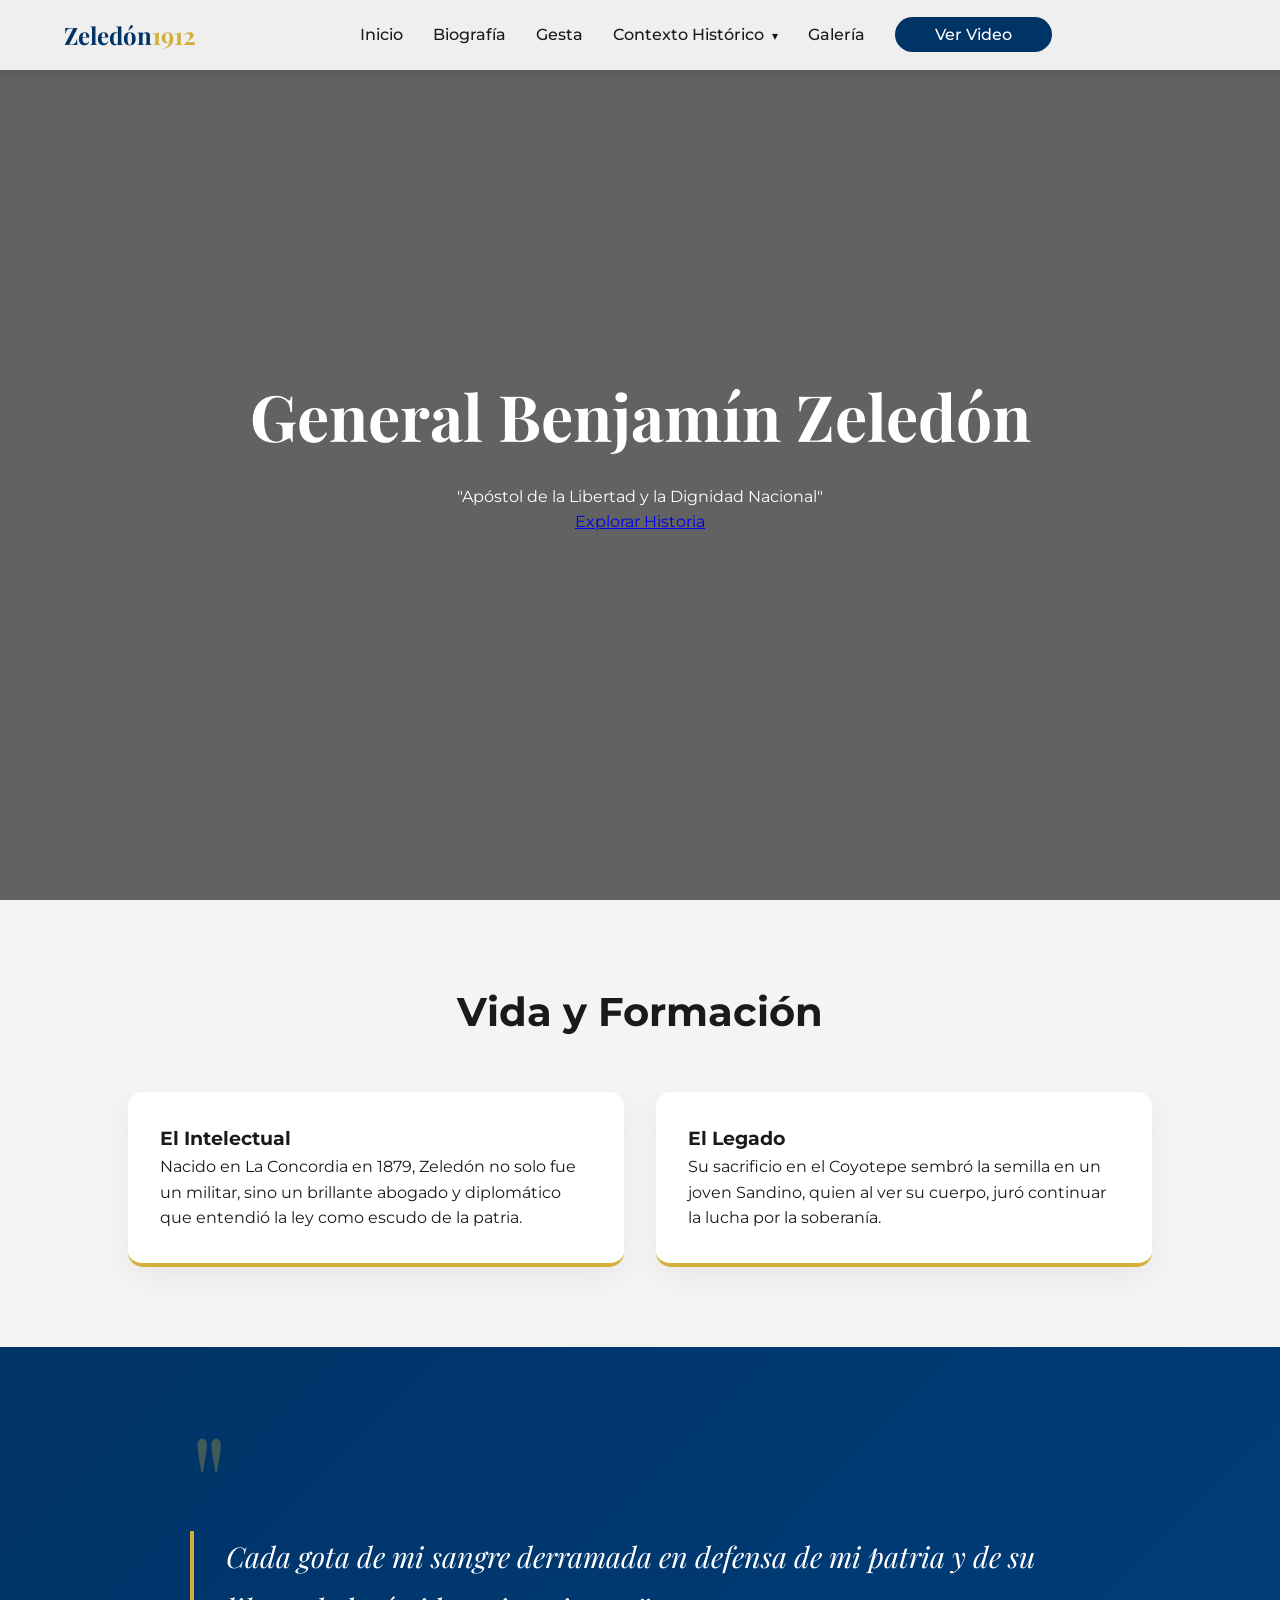
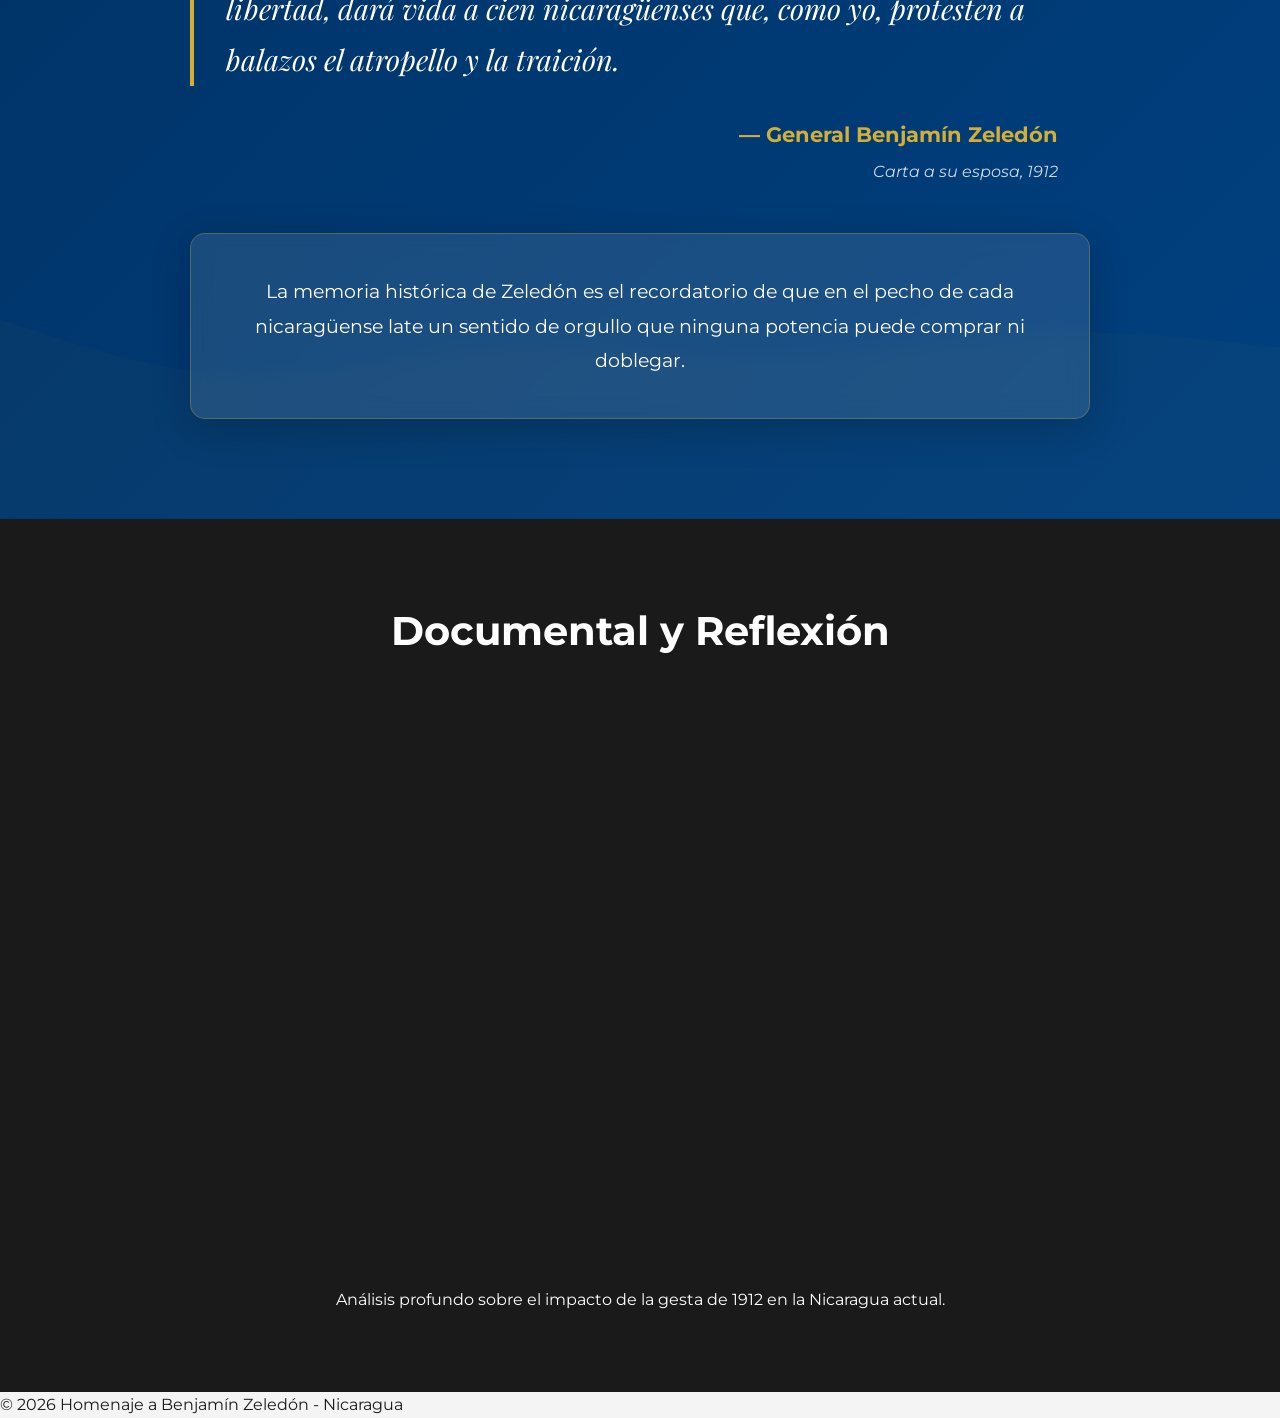
==== index.html @ c8e3462d "Version basica." ====
<!DOCTYPE html>
<html lang="es">

<head>
    <meta charset="UTF-8">
    <meta name="viewport" content="width=device-width, initial-scale=1.0">
    <title>Benjamín Zeledón | Héroe Nacional</title>
    <link rel="stylesheet" href="style.css">
    <link
        href="https://fonts.googleapis.com/css2?family=Montserrat:wght@300;400;700&family=Playfair+Display:wght@700&display=swap"
        rel="stylesheet">
</head>

<body>

    <nav class="navbar">
        <div class="logo">Zeledón<span>1912</span></div>
        <ul class="nav-links">
            <li><a href="#inicio">Inicio</a></li>
            <li><a href="biografia.html">Biografía</a></li>
            <li><a href="gesta.html">Gesta</a></li>
            <li class="has-submenu">
                <a href="contexto.html">Contexto Histórico <span class="submenu-arrow">▾</span></a>
                <ul class="submenu">
                    <li><a href="nota-knox.html">La Nota Knox</a></li>
                    <li><a href="tratado-dawson.html">El Tratado Dawson</a></li>
                    <li><a href="carta-zeledon.html">Carta a su Esposa</a></li>
                </ul>
            </li>
            <li><a href="galeria.html">Galería</a></li>
            <li><a href="#video-seccion" class="btn-video">Ver Video</a></li>
        </ul>
        <div class="burger">
            <div class="line1"></div>
            <div class="line2"></div>
            <div class="line3"></div>
        </div>
    </nav>

    <header id="inicio" class="hero">
        <div class="hero-content">
            <h1>General Benjamín Zeledón</h1>
            <p>"Apóstol de la Libertad y la Dignidad Nacional"</p>
            <a href="contexto.html" class="cta">Explorar Historia</a>
        </div>
    </header>

    <section id="biografia" class="container">
        <h2 class="section-title">Vida y Formación</h2>
        <div class="grid">
            <div class="card">
                <h3>El Intelectual</h3>
                <p>Nacido en La Concordia en 1879, Zeledón no solo fue un militar, sino un brillante abogado y
                    diplomático que entendió la ley como escudo de la patria.</p>
            </div>
            <div class="card">
                <h3>El Legado</h3>
                <p>Su sacrificio en el Coyotepe sembró la semilla en un joven Sandino, quien al ver su cuerpo, juró
                    continuar la lucha por la soberanía.</p>
            </div>
        </div>
    </section>

    <section id="gesta" class="quote-section">
        <div class="quote-container">
            <div class="quote-icon">"</div>
            <blockquote class="historic-quote">
                Cada gota de mi sangre derramada en defensa de mi patria y de su libertad, dará vida a cien
                nicaragüenses que, como yo, protesten a balazos el atropello y la traición.
            </blockquote>
            <p class="quote-author">— General Benjamín Zeledón</p>
            <p class="quote-context">Carta a su esposa, 1912</p>
            <div class="reflection">
                <p>La memoria histórica de Zeledón es el recordatorio de que en el pecho de cada nicaragüense late un
                    sentido de orgullo que ninguna potencia puede comprar ni doblegar.</p>
            </div>
        </div>
    </section>

    <section id="video-seccion" class="video-container">
        <h2 class="section-title">Documental y Reflexión</h2>
        <div class="video-wrapper">
            <iframe width="560" height="315" src="https://www.youtube.com/embed/TU_ID_AQUI" title="Video Zeledón"
                frameborder="0" allowfullscreen></iframe>
        </div>
        <p class="video-caption">Análisis profundo sobre el impacto de la gesta de 1912 en la Nicaragua actual.</p>
    </section>

    <footer>
        <p>&copy; 2026 Homenaje a Benjamín Zeledón - Nicaragua</p>
    </footer>

    <!-- Botón para volver arriba -->
    <button id="backToTop" class="back-to-top" aria-label="Volver arriba">
        <svg xmlns="http://www.w3.org/2000/svg" width="24" height="24" viewBox="0 0 24 24" fill="none"
            stroke="currentColor" stroke-width="2" stroke-linecap="round" stroke-linejoin="round">
            <polyline points="18 15 12 9 6 15"></polyline>
        </svg>
    </button>

    <script src="script.js"></script>
</body>

</html>
---- style.css ----
:root {
    --primary: #003366;
    --accent: #d4af37;
    --light: #f4f4f4;
    --dark: #1a1a1a;
}

* {
    margin: 0;
    padding: 0;
    box-sizing: border-box;
}

body {
    font-family: 'Montserrat', sans-serif;
    line-height: 1.6;
    color: var(--dark);
    background-color: var(--light);
    scroll-behavior: smooth;
}

/* Navbar */
.navbar {
    display: flex;
    justify-content: space-between;
    align-items: center;
    padding: 1rem 5%;
    background: rgba(255, 255, 255, 0.9);
    backdrop-filter: blur(10px);
    position: fixed;
    width: 100%;
    z-index: 1000;
    box-shadow: 0 2px 10px rgba(0, 0, 0, 0.1);
}

.logo {
    font-family: 'Playfair Display', serif;
    font-size: 1.5rem;
    font-weight: bold;
    color: var(--primary);
}

.logo span {
    color: var(--accent);
}

.nav-links {
    display: flex;
    list-style: none;
}

.nav-links li a {
    text-decoration: none;
    color: var(--dark);
    margin: 0 15px;
    font-weight: 500;
    position: relative;
    transition: color 0.3s ease;
}

.nav-links li a::after {
    content: '';
    position: absolute;
    bottom: -5px;
    left: 0;
    width: 0;
    height: 2px;
    background: linear-gradient(90deg, var(--accent), var(--primary));
    transition: width 0.3s ease;
}

/* Excluir el botón de video del efecto de subrayado */
.nav-links li a.btn-video::after {
    display: none;
}

.nav-links li a:hover {
    color: var(--primary);
}

/* El botón de video mantiene su color blanco al hacer hover */
.nav-links li a.btn-video:hover {
    color: white !important;
}

.nav-links li a:hover::after {
    width: 100%;
}

.btn-video {
    background: var(--primary);
    color: white !important;
    padding: 8px 40px;
    border-radius: 20px;
    position: relative;
    overflow: hidden;
    transition: all 0.3s ease;
    margin-left: 20px;
}

.btn-video:hover {
    background: linear-gradient(135deg, var(--primary), #004080);
    box-shadow: 0 4px 15px rgba(0, 51, 102, 0.3);
    transform: translateY(-2px);
}

/* Hero Section */
.hero {
    height: 100vh;
    background: linear-gradient(rgba(0, 0, 0, 0.6), rgba(0, 0, 0, 0.6)),
        url('https://images.unsplash.com/photo-1590424600600-49e0f63b2767?q=80&w=2000') no-repeat center center/cover;
    display: flex;
    align-items: center;
    justify-content: center;
    text-align: center;
    color: white;
}

.hero-contexto {
    background: linear-gradient(rgba(0, 0, 0, 0.7), rgba(0, 0, 0, 0.7)),
        url('https://images.unsplash.com/photo-1461360370896-922624d12aa1?q=80&w=2000') no-repeat center center/cover;
}

.hero-galeria {
    background: linear-gradient(rgba(0, 0, 0, 0.7), rgba(0, 0, 0, 0.7)),
        url('https://images.unsplash.com/photo-1604580864964-0462f5d5b1a8?q=80&w=2000') no-repeat center center/cover;
}

.hero-biografia {
    background: linear-gradient(rgba(0, 20, 50, 0.78), rgba(0, 0, 0, 0.72)),
        url('https://images.unsplash.com/photo-1569949381669-ecf31ae8e613?q=80&w=2000') no-repeat center 30%/cover;
}

.hero-gesta {
    background: linear-gradient(rgba(40, 5, 5, 0.82), rgba(0, 0, 0, 0.75)),
        url('https://images.unsplash.com/photo-1558618666-fcd25c85cd64?q=80&w=2000') no-repeat center center/cover;
}

/* Tarjetas de pilares del Testamento Político */
.gesta-pilares-grid {
    grid-template-columns: repeat(auto-fit, minmax(260px, 1fr));
}

.gesta-pilar-card {
    text-align: center;
    padding: 2rem 1.5rem;
    border-top: 4px solid var(--accent);
    border-bottom: none;
    transition: transform 0.3s ease, box-shadow 0.3s ease;
}

.gesta-pilar-card:hover {
    transform: translateY(-6px);
    box-shadow: 0 16px 40px rgba(0, 0, 0, 0.12);
}

.gesta-pilar-icono {
    font-size: 2.5rem;
    margin-bottom: 1rem;
    display: block;
}

.gesta-pilar-card h3 {
    color: var(--primary);
    font-size: 1.1rem;
    margin-bottom: 1rem;
    font-weight: 700;
}

.gesta-pilar-cita {
    font-style: italic;
    color: #555;
    font-size: 0.92rem;
    line-height: 1.7;
    border-left: 3px solid var(--accent);
    padding-left: 1rem;
    text-align: left;
}

/* Enlace activo en la navbar */
.nav-active {
    color: var(--primary) !important;
    font-weight: 700 !important;
}

.nav-active::after {
    width: 100% !important;
}

/* ===================================
   PÁGINA DE BIOGRAFÍA
   =================================== */

/* Barra de datos rápidos */
.bio-datos-section {
    background: linear-gradient(135deg, var(--primary) 0%, #004080 100%);
    padding: 0;
}

.bio-datos-grid {
    display: grid;
    grid-template-columns: repeat(4, 1fr);
    gap: 0;
}

.bio-dato {
    display: flex;
    flex-direction: column;
    align-items: center;
    text-align: center;
    padding: 2.5rem 1.5rem;
    color: white;
    border-right: 1px solid rgba(255, 255, 255, 0.1);
    transition: background 0.3s ease;
}

.bio-dato:last-child {
    border-right: none;
}

.bio-dato:hover {
    background: rgba(255, 255, 255, 0.07);
}

.bio-dato-icon {
    font-size: 2rem;
    margin-bottom: 0.6rem;
}

.bio-dato-label {
    font-size: 0.72rem;
    letter-spacing: 2px;
    text-transform: uppercase;
    color: var(--accent);
    margin-bottom: 0.5rem;
    font-weight: 600;
}

.bio-dato-valor {
    font-size: 0.95rem;
    line-height: 1.5;
    opacity: 0.9;
}

/* Sección intro de bio (reutiliza doc-intro-grid) */
.bio-intro-section {
    padding-top: 80px;
    padding-bottom: 60px;
}

.bio-ficha {
    background: linear-gradient(135deg, #1a1a2e 0%, #16213e 100%);
}

/* Responsive de biografía */
@media (max-width: 768px) {
    .bio-datos-grid {
        grid-template-columns: repeat(2, 1fr);
    }

    .bio-dato {
        border-right: 1px solid rgba(255, 255, 255, 0.1);
        border-bottom: 1px solid rgba(255, 255, 255, 0.1);
    }
}

.hero h1 {
    font-family: 'Playfair Display', serif;
    font-size: 4rem;
    margin-bottom: 1rem;
}

/* Secciones y Grids */
.container {
    padding: 80px 10%;
}

.section-title {
    text-align: center;
    font-size: 2.5rem;
    margin-bottom: 3rem;
    position: relative;
}

.timeline-intro {
    max-width: 900px;
    margin: 0 auto 4rem;
    font-size: 1.1rem;
    line-height: 1.8;
}

.timeline-intro p {
    margin-bottom: 1.5rem;
}

/* Timeline Section */
.timeline-section {
    background: linear-gradient(135deg, #f8f9fa 0%, #e9ecef 100%);
    padding: 80px 0;
}

.timeline-subtitle {
    text-align: center;
    font-size: 1.2rem;
    margin-bottom: 3rem;
    color: var(--primary);
    font-weight: 600;
}

.timeline {
    max-width: 900px;
    margin: 0 auto;
    position: relative;
    padding: 2rem 0;
}

.timeline::before {
    content: '';
    position: absolute;
    left: 50%;
    top: 0;
    bottom: 0;
    width: 3px;
    background: linear-gradient(180deg, var(--accent), var(--primary));
    transform: translateX(-50%);
}

.timeline-item {
    display: flex;
    align-items: center;
    margin-bottom: 4rem;
    position: relative;
}

.timeline-item:nth-child(odd) {
    flex-direction: row-reverse;
}

.timeline-marker {
    background: linear-gradient(135deg, var(--primary), #004080);
    color: white;
    width: 120px;
    height: 120px;
    border-radius: 50%;
    display: flex;
    align-items: center;
    justify-content: center;
    font-weight: bold;
    font-size: 1.2rem;
    box-shadow: 0 0 0 8px white, 0 0 0 12px var(--accent);
    z-index: 2;
    flex-shrink: 0;
}

.timeline-content {
    background: white;
    padding: 2rem;
    border-radius: 15px;
    box-shadow: 0 10px 30px rgba(0, 0, 0, 0.1);
    flex: 1;
    margin: 0 3rem;
    border-left: 4px solid var(--accent);
}

.timeline-content h3 {
    color: var(--primary);
    margin-bottom: 1rem;
    font-size: 1.5rem;
}

.faction-list {
    list-style: none;
    padding: 0;
}

.faction-list li {
    padding: 0.5rem 0;
    border-bottom: 1px solid #e9ecef;
}

.faction-list li:last-child {
    border-bottom: none;
}

/* Resistance Section */
.resistance-section {
    background: white;
}

.section-intro {
    text-align: center;
    font-size: 1.2rem;
    max-width: 800px;
    margin: 0 auto 3rem;
    color: var(--primary);
    font-weight: 500;
}

.event-card {
    position: relative;
    padding-top: 3rem;
}

.event-number {
    position: absolute;
    top: -20px;
    left: 30px;
    width: 50px;
    height: 50px;
    background: linear-gradient(135deg, var(--accent), #b8941f);
    color: white;
    border-radius: 50%;
    display: flex;
    align-items: center;
    justify-content: center;
    font-size: 1.5rem;
    font-weight: bold;
    box-shadow: 0 4px 15px rgba(212, 175, 55, 0.4);
}

.event-card-final {
    border-left: 4px solid var(--accent);
    background: linear-gradient(135deg, #fff9e6 0%, white 100%);
}

/* Gallery Styles */
.gallery-intro {
    text-align: center;
    font-size: 1.1rem;
    max-width: 800px;
    margin: 0 auto 3rem;
    color: var(--dark);
    line-height: 1.8;
}

.gallery-grid {
    display: grid;
    grid-template-columns: repeat(auto-fill, minmax(320px, 1fr));
    gap: 2.5rem;
    margin-top: 3rem;
}

.gallery-item {
    background: white;
    border-radius: 15px;
    overflow: hidden;
    box-shadow: 0 10px 30px rgba(0, 0, 0, 0.1);
    transition: all 0.3s ease;
    border-bottom: 4px solid var(--accent);
}

.gallery-item:hover {
    transform: translateY(-10px);
    box-shadow: 0 15px 40px rgba(0, 0, 0, 0.15);
}

.gallery-placeholder {
    aspect-ratio: 4/3;
    background: linear-gradient(135deg, #f0f4f8 0%, #e9ecef 100%);
    display: flex;
    flex-direction: column;
    align-items: center;
    justify-content: center;
    color: var(--primary);
    opacity: 0.6;
    transition: all 0.3s ease;
}

.gallery-item:hover .gallery-placeholder {
    opacity: 0.8;
    background: linear-gradient(135deg, #e9ecef 0%, #dee2e6 100%);
}

.gallery-placeholder svg {
    margin-bottom: 1rem;
}

.gallery-placeholder p {
    font-size: 0.9rem;
    font-weight: 500;
}

.gallery-caption {
    padding: 1.5rem;
    background: white;
}

.gallery-caption h3 {
    color: var(--primary);
    font-size: 1.2rem;
    margin-bottom: 0.5rem;
    font-weight: 600;
}

.gallery-caption p {
    color: #6c757d;
    font-size: 0.95rem;
    line-height: 1.6;
}

/* Para cuando añadas imágenes reales, usa esta clase */
.gallery-item img {
    width: 100%;
    height: 100%;
    object-fit: cover;
    display: block;
}

.grid {
    display: grid;
    grid-template-columns: repeat(auto-fit, minmax(300px, 1fr));
    gap: 2rem;
}

.card {
    background: white;
    padding: 2rem;
    border-radius: 15px;
    box-shadow: 0 10px 30px rgba(0, 0, 0, 0.05);
    border-bottom: 4px solid var(--accent);
}

/* Quote Section */
.quote-section {
    background: linear-gradient(135deg, var(--primary) 0%, #004080 100%);
    color: white;
    padding: 100px 10%;
    position: relative;
    overflow: hidden;
}

.quote-section::before {
    content: '';
    position: absolute;
    top: 0;
    left: 0;
    right: 0;
    bottom: 0;
    background: url('data:image/svg+xml,<svg xmlns="http://www.w3.org/2000/svg" viewBox="0 0 1440 320"><path fill="rgba(212,175,55,0.1)" d="M0,96L48,112C96,128,192,160,288,160C384,160,480,128,576,122.7C672,117,768,139,864,138.7C960,139,1056,117,1152,112C1248,107,1344,117,1392,122.7L1440,128L1440,320L1392,320C1344,320,1248,320,1152,320C1056,320,960,320,864,320C768,320,672,320,576,320C480,320,384,320,288,320C192,320,96,320,48,320L0,320Z"></path></svg>') no-repeat bottom;
    opacity: 0.3;
}

.quote-container {
    max-width: 900px;
    margin: 0 auto;
    position: relative;
    z-index: 1;
}

.quote-icon {
    font-family: 'Playfair Display', serif;
    font-size: 8rem;
    color: var(--accent);
    line-height: 0.5;
    opacity: 0.3;
    margin-bottom: 20px;
}

.historic-quote {
    font-family: 'Playfair Display', serif;
    font-size: 1.8rem;
    line-height: 1.8;
    font-style: italic;
    margin: 0 0 2rem 0;
    padding: 0 2rem;
    border-left: 4px solid var(--accent);
    text-align: left;
    font-weight: 300;
}

.quote-author {
    font-size: 1.3rem;
    font-weight: 700;
    color: var(--accent);
    margin-bottom: 0.5rem;
    text-align: right;
    padding-right: 2rem;
}

.quote-context {
    font-size: 1rem;
    font-style: italic;
    opacity: 0.8;
    margin-bottom: 3rem;
    text-align: right;
    padding-right: 2rem;
}

.reflection {
    background: rgba(255, 255, 255, 0.1);
    backdrop-filter: blur(10px);
    padding: 2.5rem;
    border-radius: 15px;
    border: 1px solid rgba(212, 175, 55, 0.3);
    margin-top: 3rem;
    box-shadow: 0 10px 40px rgba(0, 0, 0, 0.2);
}

.reflection p {
    font-size: 1.2rem;
    line-height: 1.8;
    margin: 0;
    text-align: center;
    font-weight: 400;
}

/* Video Section */
.video-container {
    background: var(--dark);
    color: white;
    padding: 80px 10%;
    text-align: center;
}

.video-wrapper {
    position: relative;
    padding-bottom: 56.25%;
    /* 16:9 Aspect Ratio */
    height: 0;
    max-width: 900px;
    margin: 0 auto;
}

.video-wrapper iframe {
    position: absolute;
    top: 0;
    left: 0;
    width: 100%;
    height: 100%;
    border-radius: 10px;
}

/* Back to Top Button */
.back-to-top {
    position: fixed;
    bottom: 30px;
    right: 30px;
    width: 50px;
    height: 50px;
    background: linear-gradient(135deg, var(--primary), #004080);
    color: white;
    border: none;
    border-radius: 50%;
    cursor: pointer;
    display: flex;
    align-items: center;
    justify-content: center;
    box-shadow: 0 4px 20px rgba(0, 51, 102, 0.4);
    opacity: 0;
    visibility: hidden;
    transform: translateY(20px);
    transition: all 0.3s ease;
    z-index: 999;
}

.back-to-top.visible {
    opacity: 1;
    visibility: visible;
    transform: translateY(0);
}

.back-to-top:hover {
    background: linear-gradient(135deg, #004080, var(--primary));
    box-shadow: 0 6px 30px rgba(0, 51, 102, 0.6);
    transform: translateY(-3px);
}

.back-to-top:active {
    transform: translateY(-1px);
}

.back-to-top svg {
    width: 24px;
    height: 24px;
}

/* ===================================
   SUBMENÚ DE DOCUMENTOS HISTÓRICOS
   =================================== */

/* Contenedor del ítem con submenú */
.has-submenu {
    position: relative;
}

/* La flecha indicadora */
.submenu-arrow {
    font-size: 0.75rem;
    display: inline-block;
    transition: transform 0.3s ease;
    margin-left: 4px;
}

.has-submenu:hover .submenu-arrow {
    transform: rotate(180deg);
}

/* El submenú desplegable */
.submenu {
    position: absolute;
    top: calc(100% + 14px);
    left: 50%;
    transform: translateX(-50%) translateY(-8px);
    list-style: none;
    background: white;
    border-radius: 12px;
    box-shadow: 0 8px 40px rgba(0, 51, 102, 0.18);
    min-width: 220px;
    padding: 0.6rem 0;
    opacity: 0;
    visibility: hidden;
    transition: opacity 0.25s ease, transform 0.25s ease, visibility 0.25s;
    border-top: 3px solid var(--accent);
    z-index: 2000;
}

/* Mostrar al hacer hover */
.has-submenu:hover .submenu {
    opacity: 1;
    visibility: visible;
    transform: translateX(-50%) translateY(0);
}

/* Triángulo decorativo arriba del submenú */
.submenu::before {
    content: '';
    position: absolute;
    top: -8px;
    left: 50%;
    transform: translateX(-50%);
    border-width: 0 7px 8px 7px;
    border-style: solid;
    border-color: transparent transparent var(--accent) transparent;
}

/* Links dentro del submenú */
.submenu li a {
    display: block;
    padding: 0.7rem 1.4rem;
    color: var(--dark) !important;
    font-size: 0.92rem;
    font-weight: 500;
    margin: 0 !important;
    border-radius: 0;
    transition: background 0.2s ease, color 0.2s ease, padding-left 0.2s ease;
    white-space: nowrap;
    text-decoration: none;
}

.submenu li a::after {
    display: none !important;
}

.submenu li a:hover {
    background: linear-gradient(90deg, rgba(212, 175, 55, 0.12), transparent);
    color: var(--primary) !important;
    padding-left: 1.8rem;
}

.submenu li:not(:last-child) {
    border-bottom: 1px solid #f0f0f0;
}

/* ===================================
   PÁGINAS DE DOCUMENTOS HISTÓRICOS
   =================================== */

/* Hero especial para documentos */
.hero-documento {
    background: linear-gradient(rgba(0, 30, 70, 0.82), rgba(0, 0, 0, 0.75)),
        url('https://images.unsplash.com/photo-1568217933489-4da8e0c7c3d3?q=80&w=2000') no-repeat center center/cover;
}

.hero-dawson {
    background: linear-gradient(rgba(0, 20, 50, 0.85), rgba(0, 0, 0, 0.78)),
        url('https://images.unsplash.com/photo-1506905925346-21bda4d32df4?q=80&w=2000') no-repeat center center/cover;
}

.hero-carta {
    background: linear-gradient(rgba(60, 20, 0, 0.82), rgba(0, 0, 0, 0.78)),
        url('https://images.unsplash.com/photo-1455390582262-044cdead277a?q=80&w=2000') no-repeat center right/cover;
}

/* Insignia de categoría en el hero */
.doc-badge {
    display: inline-block;
    background: var(--accent);
    color: var(--dark);
    font-size: 0.8rem;
    font-weight: 700;
    letter-spacing: 1.5px;
    text-transform: uppercase;
    padding: 6px 18px;
    border-radius: 20px;
    margin-bottom: 1.2rem;
}

.doc-badge-carta {
    background: rgba(212, 175, 55, 0.9);
}

/* Grid de introducción (ficha + resumen) */
.doc-intro-section {
    padding-top: 80px;
    padding-bottom: 60px;
}

.doc-intro-grid {
    display: grid;
    grid-template-columns: minmax(280px, 1fr) 2fr;
    gap: 3rem;
    align-items: start;
}

/* Ficha del documento */
.doc-ficha {
    background: linear-gradient(135deg, var(--primary) 0%, #004080 100%);
    color: white;
    border-radius: 16px;
    padding: 2rem;
    box-shadow: 0 10px 40px rgba(0, 51, 102, 0.25);
    position: sticky;
    top: 90px;
}

.doc-ficha h3 {
    font-size: 1rem;
    letter-spacing: 2px;
    text-transform: uppercase;
    color: var(--accent);
    margin-bottom: 1.5rem;
    border-bottom: 1px solid rgba(212, 175, 55, 0.3);
    padding-bottom: 0.8rem;
}

.doc-ficha-carta {
    background: linear-gradient(135deg, #3d1c02 0%, #6b3010 100%);
}

.ficha-list {
    list-style: none;
    padding: 0;
}

.ficha-list li {
    display: flex;
    flex-direction: column;
    margin-bottom: 1.2rem;
    padding-bottom: 1.2rem;
    border-bottom: 1px solid rgba(255, 255, 255, 0.1);
}

.ficha-list li:last-child {
    border-bottom: none;
    margin-bottom: 0;
    padding-bottom: 0;
}

.ficha-label {
    font-size: 0.75rem;
    letter-spacing: 1.5px;
    text-transform: uppercase;
    color: var(--accent);
    margin-bottom: 4px;
}

.ficha-valor {
    font-size: 0.95rem;
    line-height: 1.5;
    opacity: 0.95;
}

/* Cita principal del documento */
.doc-text-block {
    background: linear-gradient(135deg, #f8f9fa 0%, #fff 100%);
    border-radius: 16px;
    padding: 2.5rem;
    border-left: 5px solid var(--accent);
    box-shadow: 0 4px 20px rgba(0, 0, 0, 0.07);
    max-width: 900px;
    margin: 0 auto;
}

.doc-quote-header {
    margin-bottom: 1.5rem;
}

.doc-quote-tag {
    font-size: 0.78rem;
    letter-spacing: 2px;
    text-transform: uppercase;
    color: var(--primary);
    font-weight: 700;
    background: rgba(0, 51, 102, 0.08);
    padding: 5px 12px;
    border-radius: 20px;
}

.doc-primary-quote {
    font-family: 'Playfair Display', serif;
    font-size: 1.35rem;
    line-height: 1.9;
    font-style: italic;
    color: var(--dark);
    font-weight: 400;
    margin: 0 0 1.5rem 0;
}

.doc-quote-note {
    color: #555;
    font-size: 0.95rem;
    line-height: 1.7;
    border-top: 1px solid #e9ecef;
    padding-top: 1rem;
}

/* Tarjetas de contexto con ícono */
.doc-context-card {
    padding-top: 1.5rem;
    text-align: left;
}

.context-icon {
    font-size: 2.2rem;
    margin-bottom: 0.8rem;
    display: block;
}

.doc-context-card h3 {
    color: var(--primary);
    font-size: 1.1rem;
    margin-bottom: 0.7rem;
}

/* Timeline de consecuencias */
.doc-consequence-timeline {
    max-width: 800px;
    margin: 0 auto;
    display: flex;
    flex-direction: column;
    gap: 1rem;
}

.consequence-item {
    display: flex;
    align-items: flex-start;
    gap: 1.5rem;
    background: white;
    padding: 1.5rem;
    border-radius: 12px;
    box-shadow: 0 4px 16px rgba(0, 0, 0, 0.07);
    border-left: 4px solid var(--accent);
}

.consequence-step {
    background: linear-gradient(135deg, var(--primary), #004080);
    color: white;
    width: 36px;
    height: 36px;
    border-radius: 50%;
    display: flex;
    align-items: center;
    justify-content: center;
    font-weight: bold;
    font-size: 1rem;
    flex-shrink: 0;
}

.consequence-text {
    font-size: 1rem;
    line-height: 1.6;
    color: var(--dark);
}

/* Navegación entre documentos */
.doc-nav-section {
    display: flex;
    justify-content: space-between;
    align-items: center;
    padding: 3rem 10%;
    background: linear-gradient(135deg, #f8f9fa, #e9ecef);
    gap: 1rem;
    flex-wrap: wrap;
}

.doc-nav-link {
    text-decoration: none;
    font-weight: 600;
    font-size: 0.95rem;
    padding: 0.8rem 1.8rem;
    border-radius: 30px;
    transition: all 0.3s ease;
    letter-spacing: 0.5px;
}

.doc-nav-back {
    background: white;
    color: var(--primary);
    border: 2px solid var(--primary);
}

.doc-nav-back:hover {
    background: var(--primary);
    color: white;
    transform: translateX(-4px);
}

.doc-nav-forward {
    background: var(--primary);
    color: white;
    border: 2px solid var(--primary);
}

.doc-nav-forward:hover {
    background: #004080;
    border-color: #004080;
    transform: translateX(4px);
}

/* ===================================
   CARTA: DISEÑO ESPECIAL
   =================================== */

.carta-section {
    background: linear-gradient(135deg, #fdf6e3 0%, #fef9ed 100%);
    padding: 80px 0;
}

.carta-wrapper {
    max-width: 780px;
    margin: 0 auto;
}

.carta-hoja {
    background: #fff8e7;
    border: 1px solid #e8d5a3;
    border-radius: 4px;
    padding: 3.5rem 4rem;
    box-shadow:
        0 2px 6px rgba(0, 0, 0, 0.08),
        4px 4px 20px rgba(160, 120, 50, 0.12),
        inset 0 0 60px rgba(212, 175, 55, 0.05);
    position: relative;
    font-family: 'Playfair Display', serif;
    line-height: 1.9;
}

/* Líneas decorativas de la hoja */
.carta-hoja::before {
    content: '';
    position: absolute;
    top: 0;
    left: 70px;
    bottom: 0;
    width: 1px;
    background: rgba(212, 100, 100, 0.2);
}

.carta-encabezado {
    display: flex;
    justify-content: space-between;
    margin-bottom: 2rem;
    font-size: 0.9rem;
    color: #6b5a3a;
    font-style: italic;
    padding-bottom: 1rem;
    border-bottom: 1px solid #e8d5a3;
}

.carta-saludo {
    font-size: 1.2rem;
    font-weight: 700;
    color: var(--primary);
    margin-bottom: 1.5rem;
}

.carta-cuerpo p {
    margin-bottom: 1.2rem;
    color: #3a2e1e;
    font-size: 1.05rem;
}

.carta-frase-destacada {
    border-left: 4px solid var(--accent);
    padding-left: 1.5rem;
    font-style: italic;
    color: var(--primary) !important;
    font-size: 1.08rem !important;
    font-weight: 600;
    margin: 1.5rem 0 !important;
    display: block;
    background: rgba(212, 175, 55, 0.08);
    border-radius: 0 6px 6px 0;
    padding: 0.8rem 1.5rem;
    line-height: 1.8;
}

.carta-firma {
    margin-top: 2.5rem;
    text-align: right;
    font-style: italic;
    color: #6b5a3a;
}

.firma-nombre {
    font-size: 1.3rem;
    font-weight: 700;
    color: var(--primary);
    margin-top: 0.5rem;
}

.carta-nota-historiadora {
    margin-top: 1.5rem;
    font-size: 0.85rem;
    color: #888;
    font-style: italic;
    text-align: center;
    line-height: 1.6;
}

/* Responsive */
@media (max-width: 768px) {
    .nav-links {
        display: none;
    }

    /* Aquí podrías añadir el menú móvil */
    .hero h1 {
        font-size: 2.5rem;
    }

    .quote-section {
        padding: 60px 5%;
    }

    .quote-icon {
        font-size: 5rem;
    }

    .historic-quote {
        font-size: 1.3rem;
        padding: 0 1rem;
    }

    .quote-author {
        font-size: 1.1rem;
        padding-right: 1rem;
    }

    .quote-context {
        padding-right: 1rem;
    }

    .reflection {
        padding: 1.5rem;
    }

    .reflection p {
        font-size: 1rem;
    }

    .back-to-top {
        bottom: 20px;
        right: 20px;
        width: 45px;
        height: 45px;
    }

    .back-to-top svg {
        width: 20px;
        height: 20px;
    }

    /* Timeline responsive */
    .timeline::before {
        left: 30px;
    }

    .timeline-item {
        flex-direction: column !important;
        align-items: flex-start;
        padding-left: 80px;
    }

    .timeline-marker {
        position: absolute;
        left: 0;
        width: 60px;
        height: 60px;
        font-size: 0.9rem;
    }

    .timeline-content {
        margin: 0;
        width: 100%;
    }

    .event-number {
        left: 15px;
        width: 40px;
        height: 40px;
        font-size: 1.2rem;
    }

    .timeline-intro {
        font-size: 1rem;
    }

    .section-title {
        font-size: 2rem;
    }

    /* Gallery responsive */
    .gallery-grid {
        grid-template-columns: 1fr;
        gap: 2rem;
    }

    .gallery-intro {
        font-size: 1rem;
    }

    /* Document pages responsive */
    .doc-intro-grid {
        grid-template-columns: 1fr;
        gap: 2rem;
    }

    .doc-ficha {
        position: static;
    }

    .carta-hoja {
        padding: 2rem 1.5rem;
    }

    .carta-hoja::before {
        display: none;
    }

    .doc-nav-section {
        padding: 2rem 5%;
        flex-direction: column;
        align-items: stretch;
    }

    .doc-nav-link {
        text-align: center;
    }

    .doc-consequence-timeline {
        gap: 0.8rem;
    }
}
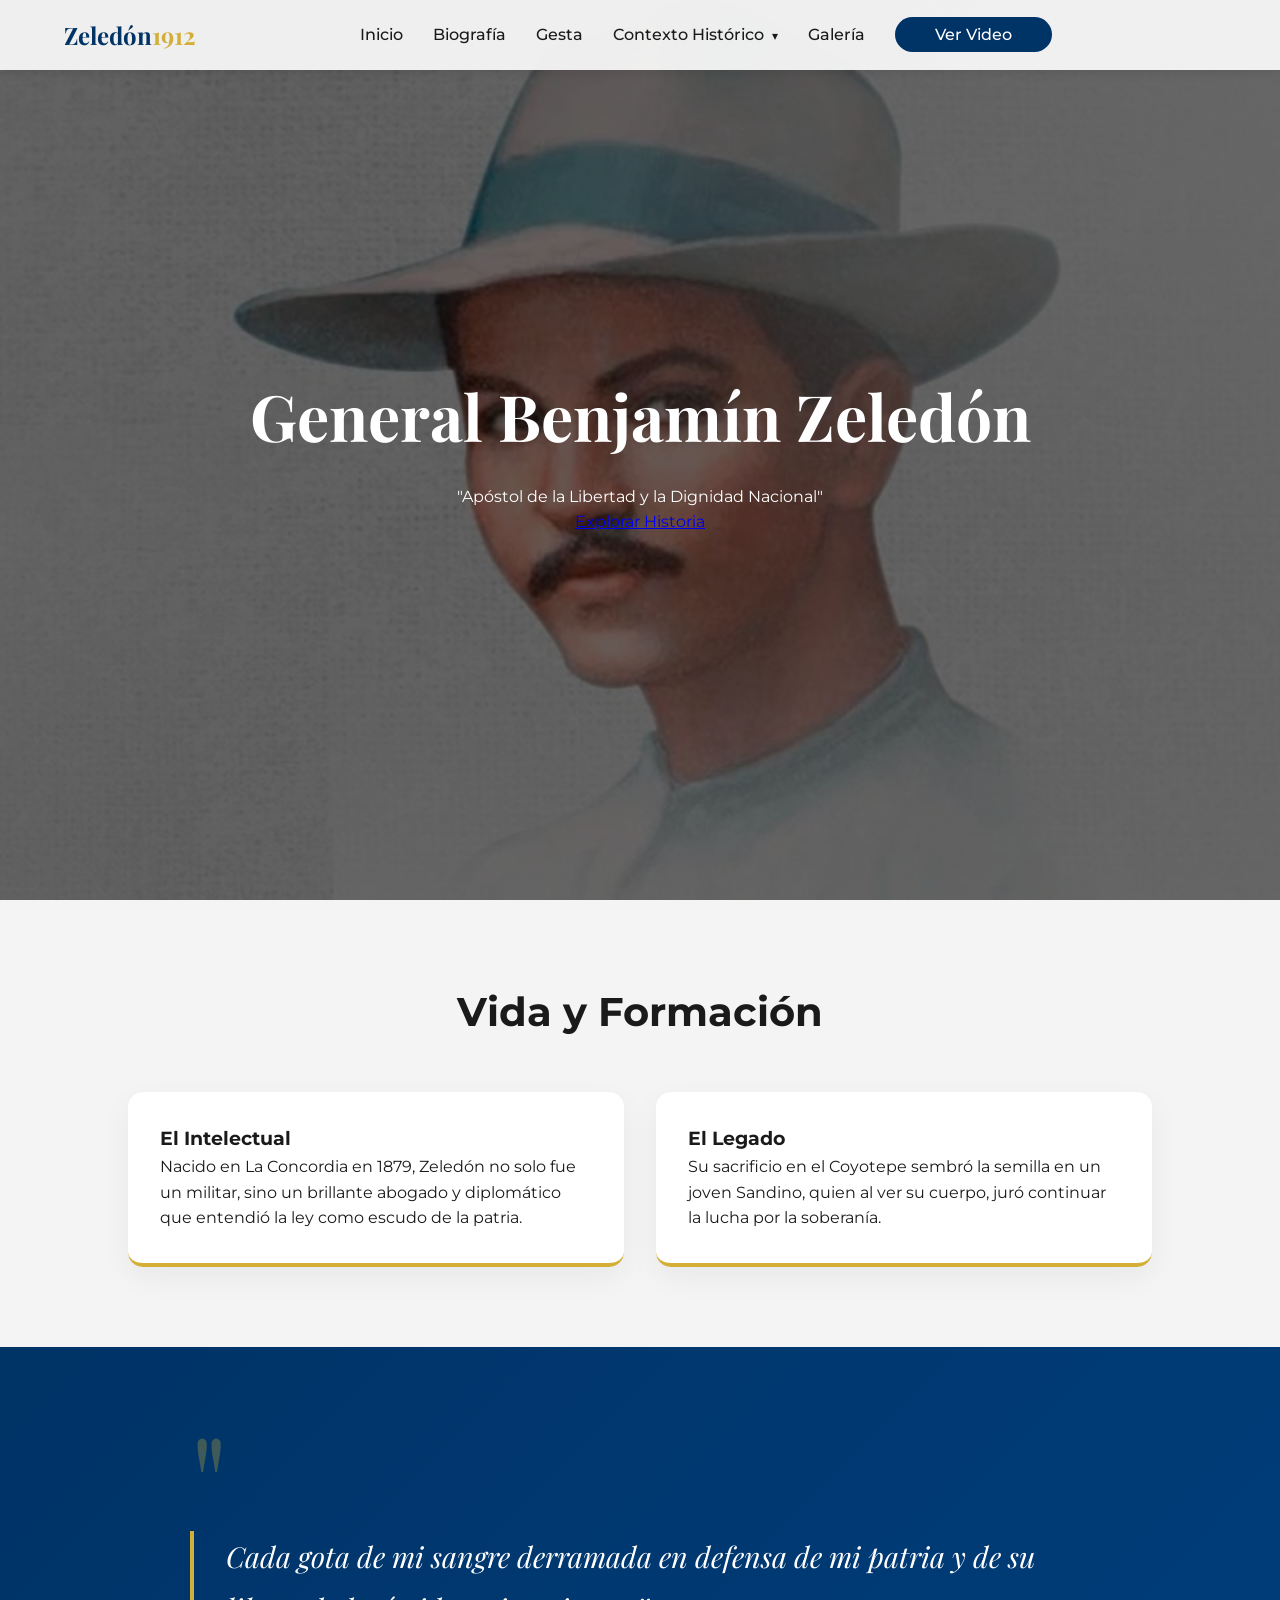
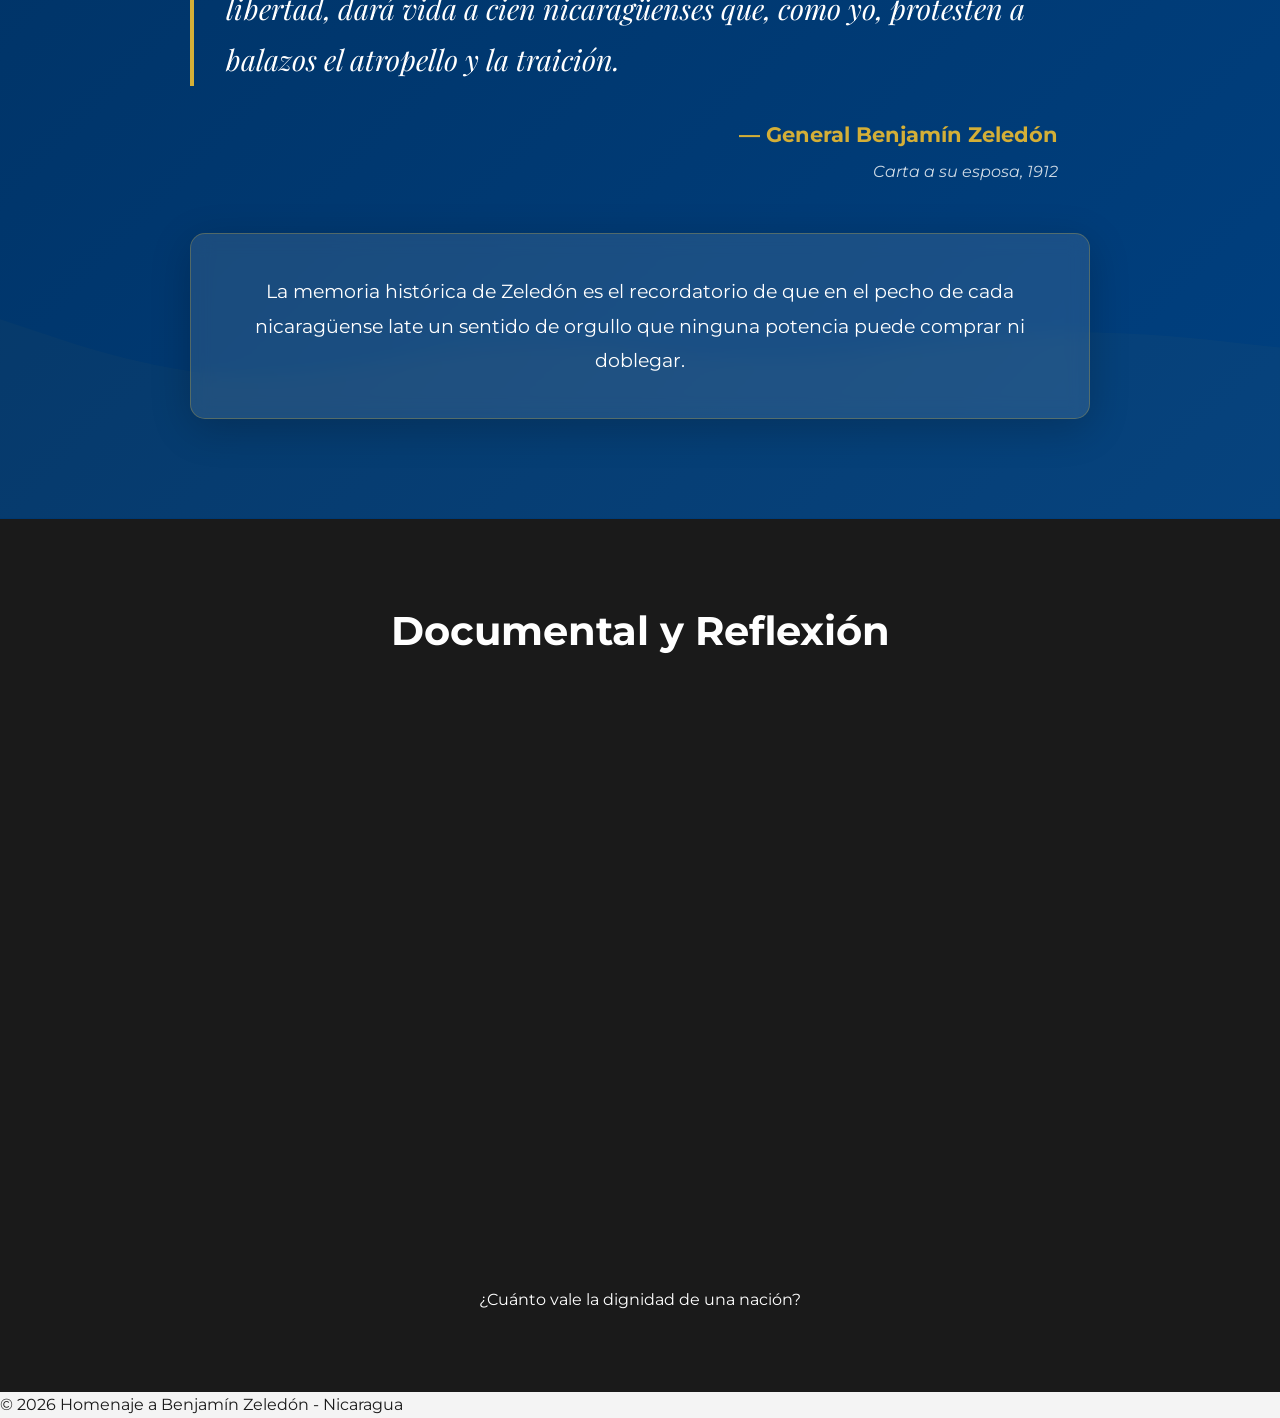
==== commit 46e52e93: "Diseño final." ====
--- a/index.html
+++ b/index.html
@@ -80,10 +80,12 @@
     <section id="video-seccion" class="video-container">
         <h2 class="section-title">Documental y Reflexión</h2>
         <div class="video-wrapper">
-            <iframe width="560" height="315" src="https://www.youtube.com/embed/TU_ID_AQUI" title="Video Zeledón"
-                frameborder="0" allowfullscreen></iframe>
+            <iframe width="100%" height="450" src="https://www.youtube.com/embed/EzmxAzUH-M0"
+                title="YouTube video player" frameborder="0"
+                allow="accelerometer; autoplay; clipboard-write; encrypted-media; gyroscope; picture-in-picture; web-share"
+                allowfullscreen></iframe>
         </div>
-        <p class="video-caption">Análisis profundo sobre el impacto de la gesta de 1912 en la Nicaragua actual.</p>
+        <p class="video-caption">¿Cuánto vale la dignidad de una nación?</p>
     </section>
 
     <footer>
--- a/style.css
+++ b/style.css
@@ -108,7 +108,7 @@
 .hero {
     height: 100vh;
     background: linear-gradient(rgba(0, 0, 0, 0.6), rgba(0, 0, 0, 0.6)),
-        url('https://images.unsplash.com/photo-1590424600600-49e0f63b2767?q=80&w=2000') no-repeat center center/cover;
+        url('img/BENJAMIN-ZELEDON.jpg') no-repeat center center/cover;
     display: flex;
     align-items: center;
     justify-content: center;
@@ -118,22 +118,22 @@
 
 .hero-contexto {
     background: linear-gradient(rgba(0, 0, 0, 0.7), rgba(0, 0, 0, 0.7)),
-        url('https://images.unsplash.com/photo-1461360370896-922624d12aa1?q=80&w=2000') no-repeat center center/cover;
+        url('img/hero_contexto.jpeg') no-repeat center center/cover;
 }
 
 .hero-galeria {
     background: linear-gradient(rgba(0, 0, 0, 0.7), rgba(0, 0, 0, 0.7)),
-        url('https://images.unsplash.com/photo-1604580864964-0462f5d5b1a8?q=80&w=2000') no-repeat center center/cover;
+        url('img/map_1900.png') no-repeat center center/cover;
 }
 
 .hero-biografia {
     background: linear-gradient(rgba(0, 20, 50, 0.78), rgba(0, 0, 0, 0.72)),
-        url('https://images.unsplash.com/photo-1569949381669-ecf31ae8e613?q=80&w=2000') no-repeat center 30%/cover;
+        url('img/Biografia.jpg') no-repeat center 30%/cover;
 }
 
 .hero-gesta {
     background: linear-gradient(rgba(40, 5, 5, 0.82), rgba(0, 0, 0, 0.75)),
-        url('https://images.unsplash.com/photo-1558618666-fcd25c85cd64?q=80&w=2000') no-repeat center center/cover;
+        url('img/bandera-nicaragua.jpg') no-repeat center center/cover;
 }
 
 /* Tarjetas de pilares del Testamento Político */
@@ -498,12 +498,90 @@
     line-height: 1.6;
 }
 
-/* Para cuando añadas imágenes reales, usa esta clase */
+
 .gallery-item img {
     width: 100%;
     height: 100%;
     object-fit: cover;
     display: block;
+    cursor: pointer;
+    transition: transform 0.4s ease;
+}
+
+.gallery-item img:hover {
+    transform: scale(1.05);
+}
+
+/* Lightbox / Visor de Imágenes */
+.lightbox {
+    display: none;
+    position: fixed;
+    z-index: 2000;
+    padding-top: 60px;
+    left: 0;
+    top: 0;
+    width: 100%;
+    height: 100%;
+    overflow: auto;
+    background-color: rgba(0, 0, 0, 0.9);
+    backdrop-filter: blur(5px);
+    opacity: 0;
+    transition: opacity 0.3s ease;
+}
+
+.lightbox.active {
+    display: flex;
+    flex-direction: column;
+    justify-content: center;
+    align-items: center;
+    opacity: 1;
+}
+
+.lightbox-content {
+    margin: auto;
+    display: block;
+    max-width: 90%;
+    max-height: 80vh;
+    border-radius: 8px;
+    box-shadow: 0 5px 25px rgba(0, 0, 0, 0.5);
+    transform: scale(0.8);
+    transition: transform 0.3s ease;
+}
+
+.lightbox.active .lightbox-content {
+    transform: scale(1);
+}
+
+#lightbox-caption {
+    margin: auto;
+    display: block;
+    width: 80%;
+    max-width: 700px;
+    text-align: center;
+    color: #ccc;
+    padding: 15px 0;
+    font-size: 1.1rem;
+    font-family: 'Playfair Display', serif;
+}
+
+.lightbox-close {
+    position: absolute;
+    top: 20px;
+    right: 35px;
+    color: #f1f1f1;
+    font-size: 40px;
+    font-weight: bold;
+    transition: 0.3s;
+    cursor: pointer;
+    z-index: 2001;
+}
+
+.lightbox-close:hover,
+.lightbox-close:focus {
+    color: var(--accent);
+    text-decoration: none;
+    cursor: pointer;
+    transform: scale(1.1);
 }
 
 .grid {
@@ -621,7 +699,8 @@
     margin: 0 auto;
 }
 
-.video-wrapper iframe {
+.video-wrapper iframe,
+.video-wrapper video {
     position: absolute;
     top: 0;
     left: 0;
@@ -768,17 +847,17 @@
 /* Hero especial para documentos */
 .hero-documento {
     background: linear-gradient(rgba(0, 30, 70, 0.82), rgba(0, 0, 0, 0.75)),
-        url('https://images.unsplash.com/photo-1568217933489-4da8e0c7c3d3?q=80&w=2000') no-repeat center center/cover;
+        url('img/Hero_Knox.jpg') no-repeat center center/cover;
 }
 
 .hero-dawson {
     background: linear-gradient(rgba(0, 20, 50, 0.85), rgba(0, 0, 0, 0.78)),
-        url('https://images.unsplash.com/photo-1506905925346-21bda4d32df4?q=80&w=2000') no-repeat center center/cover;
+        url('img/hero_dawson.jpeg') no-repeat center center/cover;
 }
 
 .hero-carta {
     background: linear-gradient(rgba(60, 20, 0, 0.82), rgba(0, 0, 0, 0.78)),
-        url('https://images.unsplash.com/photo-1455390582262-044cdead277a?q=80&w=2000') no-repeat center right/cover;
+        url('img/Benjamin Zeledon2.jpg') no-repeat center right/cover;
 }
 
 /* Insignia de categoría en el hero */
@@ -1251,4 +1330,81 @@
     .doc-consequence-timeline {
         gap: 0.8rem;
     }
+
+    /* Subpages nav grid responsive */
+    .subpages-grid {
+        grid-template-columns: 1fr;
+    }
+}
+
+/* ===================================
+   SECCIÓN DE SUBPÁGINAS (contexto.html)
+   =================================== */
+
+.subpages-nav-section {
+    padding-top: 80px;
+    padding-bottom: 80px;
+}
+
+.subpages-grid {
+    display: grid;
+    grid-template-columns: repeat(3, 1fr);
+    gap: 2rem;
+    margin-top: 2rem;
+}
+
+.subpage-card {
+    display: flex;
+    flex-direction: column;
+    align-items: flex-start;
+    background: white;
+    border-radius: 16px;
+    padding: 2.2rem 2rem;
+    box-shadow: 0 8px 30px rgba(0, 51, 102, 0.09);
+    border-top: 4px solid var(--accent);
+    text-decoration: none;
+    color: inherit;
+    transition: transform 0.3s ease, box-shadow 0.3s ease;
+}
+
+.subpage-card:hover {
+    transform: translateY(-6px);
+    box-shadow: 0 16px 48px rgba(0, 51, 102, 0.18);
+}
+
+.subpage-card-icon {
+    font-size: 2.5rem;
+    margin-bottom: 1rem;
+    line-height: 1;
+}
+
+.subpage-card h3 {
+    color: var(--primary);
+    font-size: 1.2rem;
+    margin-bottom: 0.7rem;
+    font-weight: 700;
+}
+
+.subpage-card p {
+    color: #555;
+    font-size: 0.95rem;
+    line-height: 1.6;
+    flex-grow: 1;
+    margin-bottom: 1.4rem;
+}
+
+.subpage-card-link {
+    display: inline-block;
+    font-weight: 700;
+    font-size: 0.9rem;
+    color: var(--primary);
+    letter-spacing: 0.5px;
+    border-bottom: 2px solid var(--accent);
+    padding-bottom: 2px;
+    transition: color 0.2s ease, border-color 0.2s ease;
+}
+
+.subpage-card:hover .subpage-card-link {
+    color: var(--accent);
+    border-color: var(--primary);
 }
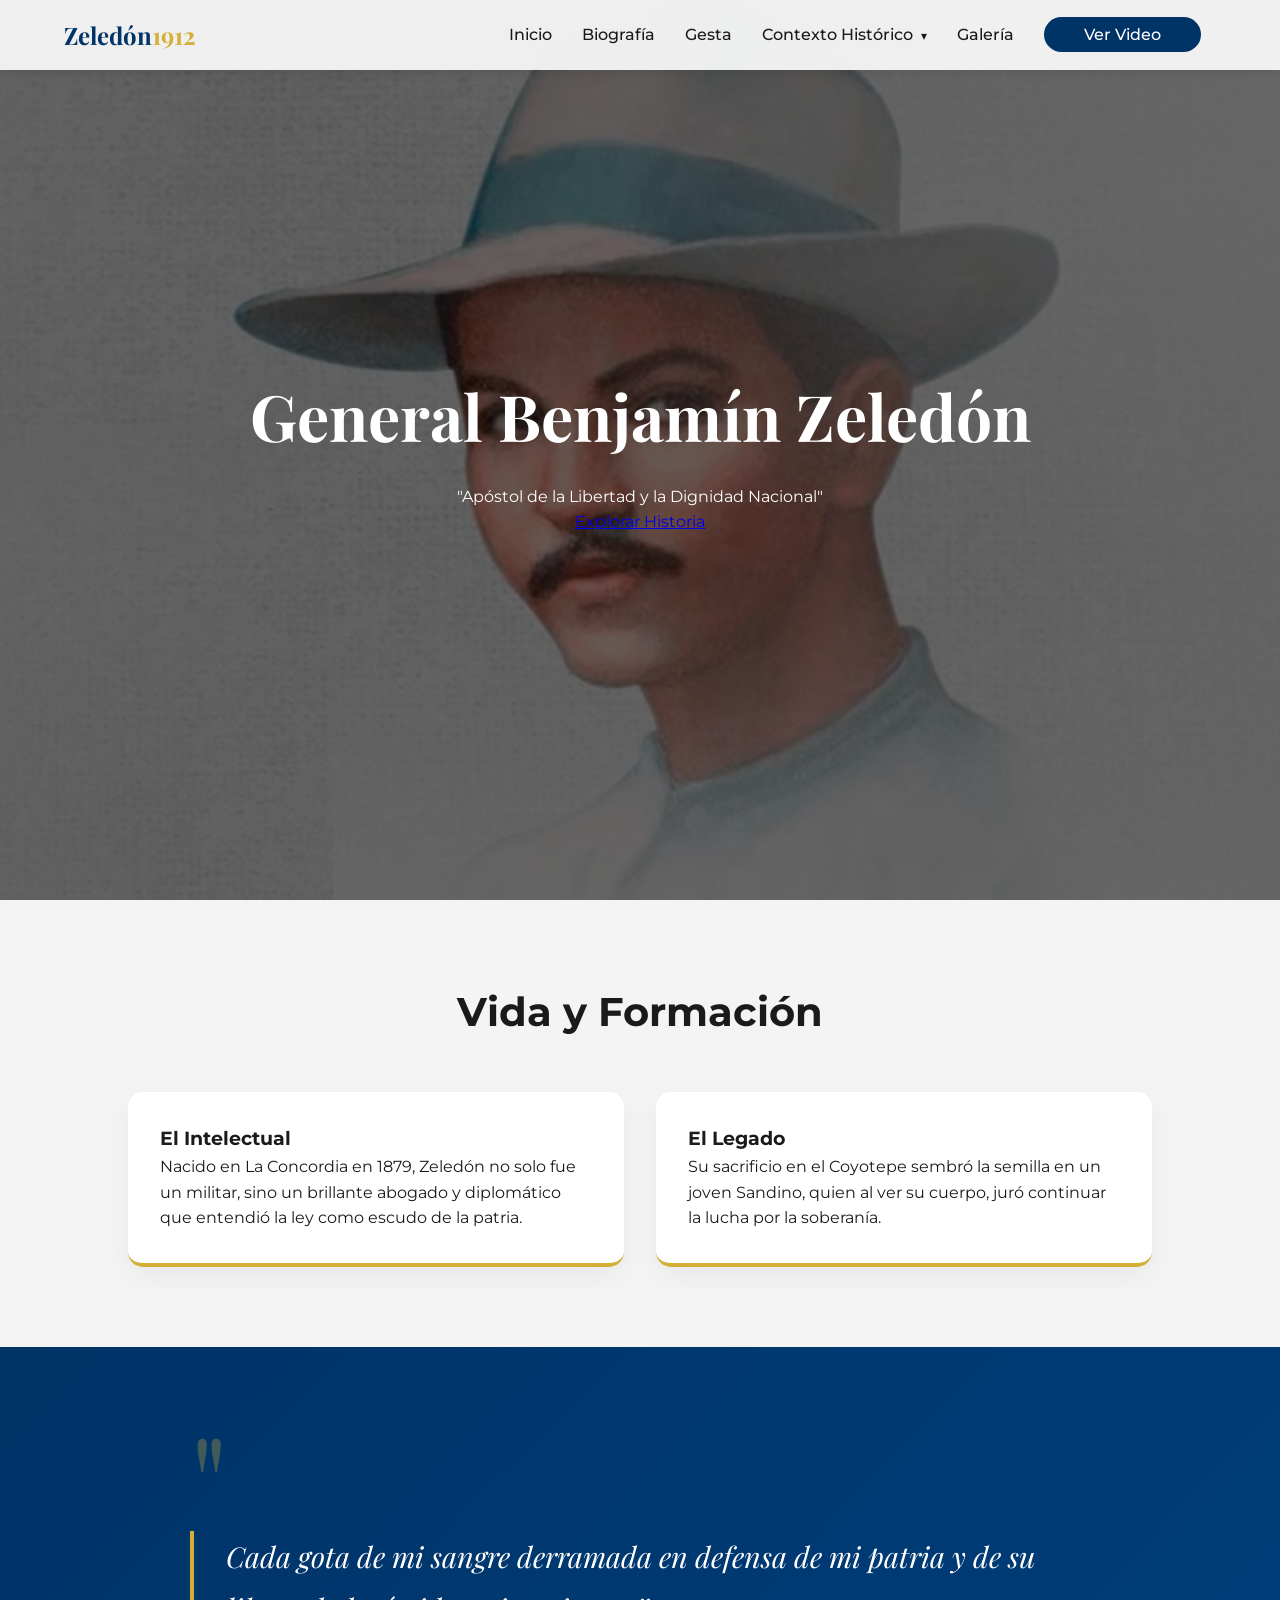
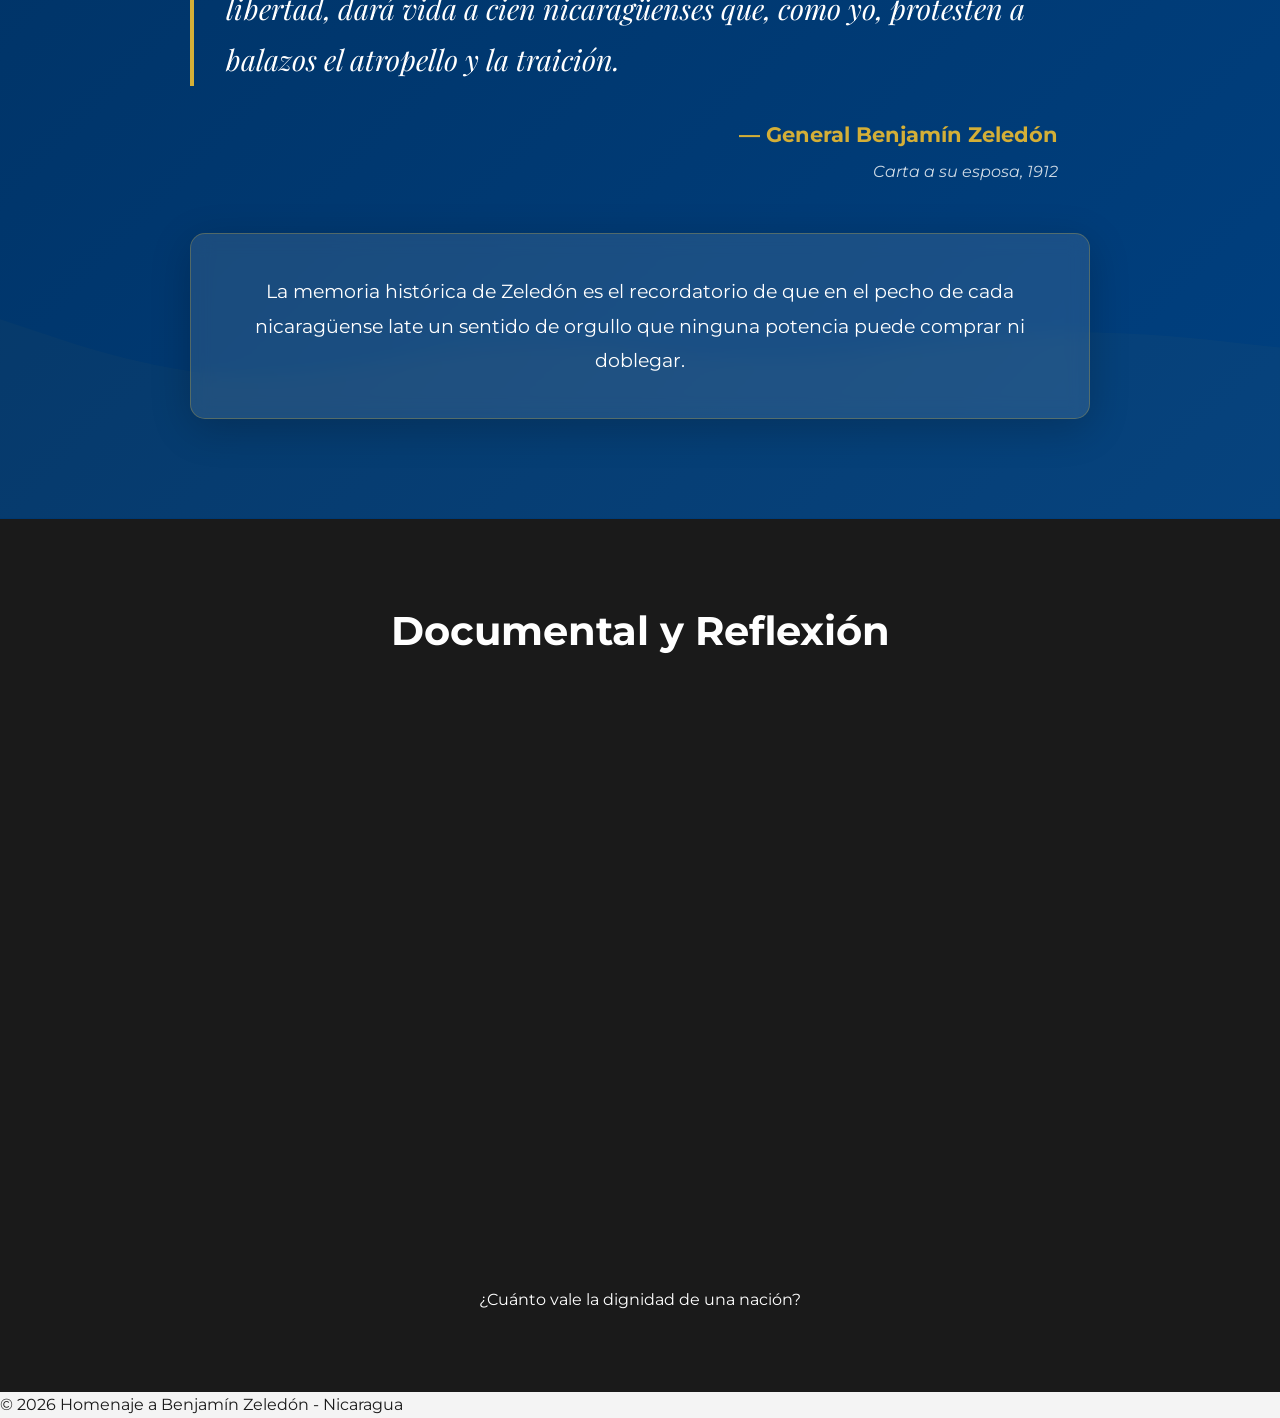
==== commit 57d866c2: "Link modificado" ====
--- a/index.html
+++ b/index.html
@@ -80,8 +80,8 @@
     <section id="video-seccion" class="video-container">
         <h2 class="section-title">Documental y Reflexión</h2>
         <div class="video-wrapper">
-            <iframe width="100%" height="450" src="https://www.youtube.com/embed/EzmxAzUH-M0"
-                title="YouTube video player" frameborder="0"
+            <iframe width="100%" height="450" src="https://youtu.be/XkzsXURGloE" title="YouTube video player"
+                frameborder="0"
                 allow="accelerometer; autoplay; clipboard-write; encrypted-media; gyroscope; picture-in-picture; web-share"
                 allowfullscreen></iframe>
         </div>
--- a/style.css
+++ b/style.css
@@ -102,6 +102,33 @@
     background: linear-gradient(135deg, var(--primary), #004080);
     box-shadow: 0 4px 15px rgba(0, 51, 102, 0.3);
     transform: translateY(-2px);
+}
+
+/* Burger Menu */
+.burger {
+    display: none;
+    cursor: pointer;
+}
+
+.burger div {
+    width: 25px;
+    height: 3px;
+    background-color: var(--primary);
+    margin: 5px;
+    transition: all 0.3s ease;
+}
+
+/* Animación del Burger Menu */
+.toggle .line1 {
+    transform: rotate(-45deg) translate(-5px, 6px);
+}
+
+.toggle .line2 {
+    opacity: 0;
+}
+
+.toggle .line3 {
+    transform: rotate(45deg) translate(-5px, -6px);
 }
 
 /* Hero Section */
@@ -1199,11 +1226,68 @@
 
 /* Responsive */
 @media (max-width: 768px) {
+    .burger {
+        display: block;
+    }
+
     .nav-links {
+        position: absolute;
+        right: 0;
+        top: 100%;
+        background-color: rgba(255, 255, 255, 0.98);
+        display: flex;
+        flex-direction: column;
+        align-items: center;
+        width: 100%;
+        height: auto;
+        padding-bottom: 2rem;
+        padding-top: 1rem;
+        transform: translateY(-150%);
+        opacity: 0;
+        visibility: hidden;
+        transition: transform 0.4s ease-in-out, opacity 0.4s ease-in-out, visibility 0.4s;
+        box-shadow: 0 10px 10px rgba(0, 0, 0, 0.1);
+        z-index: 999;
+    }
+
+    .nav-links.nav-active-mobile {
+        transform: translateY(0%);
+        opacity: 1;
+        visibility: visible;
+    }
+
+    .nav-links li {
+        margin: 1.2rem 0;
+    }
+
+    .nav-links li a.btn-video {
+        margin-left: 0;
+        margin-top: 0.5rem;
+        display: inline-block;
+    }
+
+    .submenu {
+        position: static;
+        min-width: 100%;
+        box-shadow: none;
+        background: transparent;
+        opacity: 1;
+        visibility: visible;
+        transform: none;
+        border-top: none;
+        padding-top: 10px;
+        padding-bottom: 5px;
+    }
+
+    .submenu::before {
         display: none;
     }
 
-    /* Aquí podrías añadir el menú móvil */
+    .has-submenu {
+        text-align: center;
+        width: 100%;
+    }
+
     .hero h1 {
         font-size: 2.5rem;
     }
